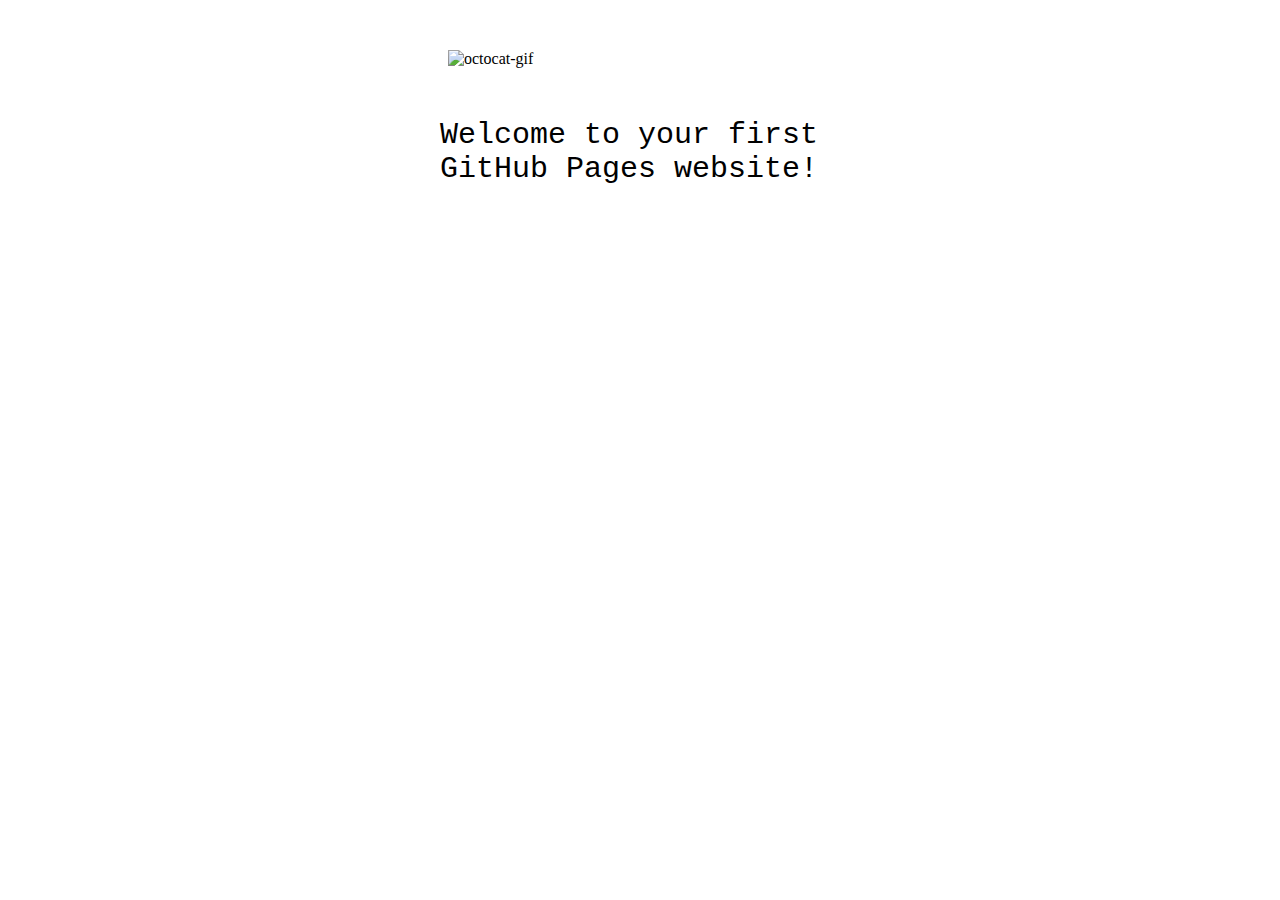
==== index.html @ 5f9df703 "Initial commit" ====
<!DOCTYPE html>

<html>
<head>
  <meta http-equiv="Content-Type" content="text/html; charset=utf-8"/>
  <title>my-first-website</title>
  <LINK href="styles.css" rel="stylesheet" type="text/css">
</head>

<body>

<img src="https://octodex.github.com/images/daftpunktocat-thomas.gif" id="octocat" alt="octocat-gif" />

<!-- Change this code here by copy and pasting your template on line 15 -->
<p>Welcome to your first GitHub Pages website!</p>

</body>
</html>
---- styles.css ----
* {
  margin:0px;
  padding:0px;
}

#octocat {
  display: block;
  width:384px;
  margin: 50px auto;
}

p {
  display: block;
  width: 400px;
  margin: 50px auto;
  font: 30px Monaco,"Courier New","DejaVu Sans Mono","Bitstream Vera Sans Mono",monospace;
}
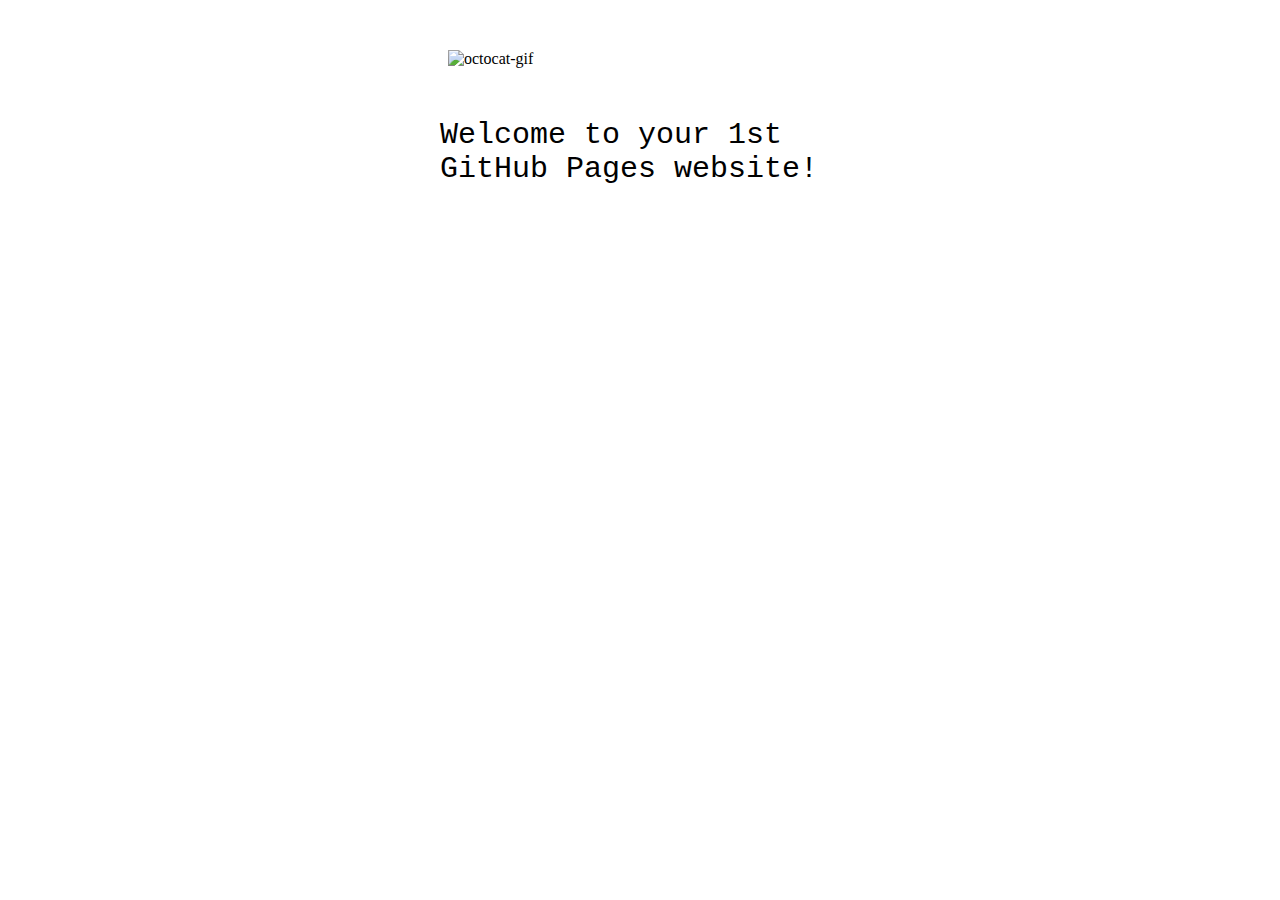
==== commit fb7615d6: "First" ====
--- a/index.html
+++ b/index.html
@@ -12,7 +12,7 @@
 <img src="https://octodex.github.com/images/daftpunktocat-thomas.gif" id="octocat" alt="octocat-gif" />
 
 <!-- Change this code here by copy and pasting your template on line 15 -->
-<p>Welcome to your first GitHub Pages website!</p>
+<p>Welcome to your 1st GitHub Pages website!</p>
 
 </body>
 </html>
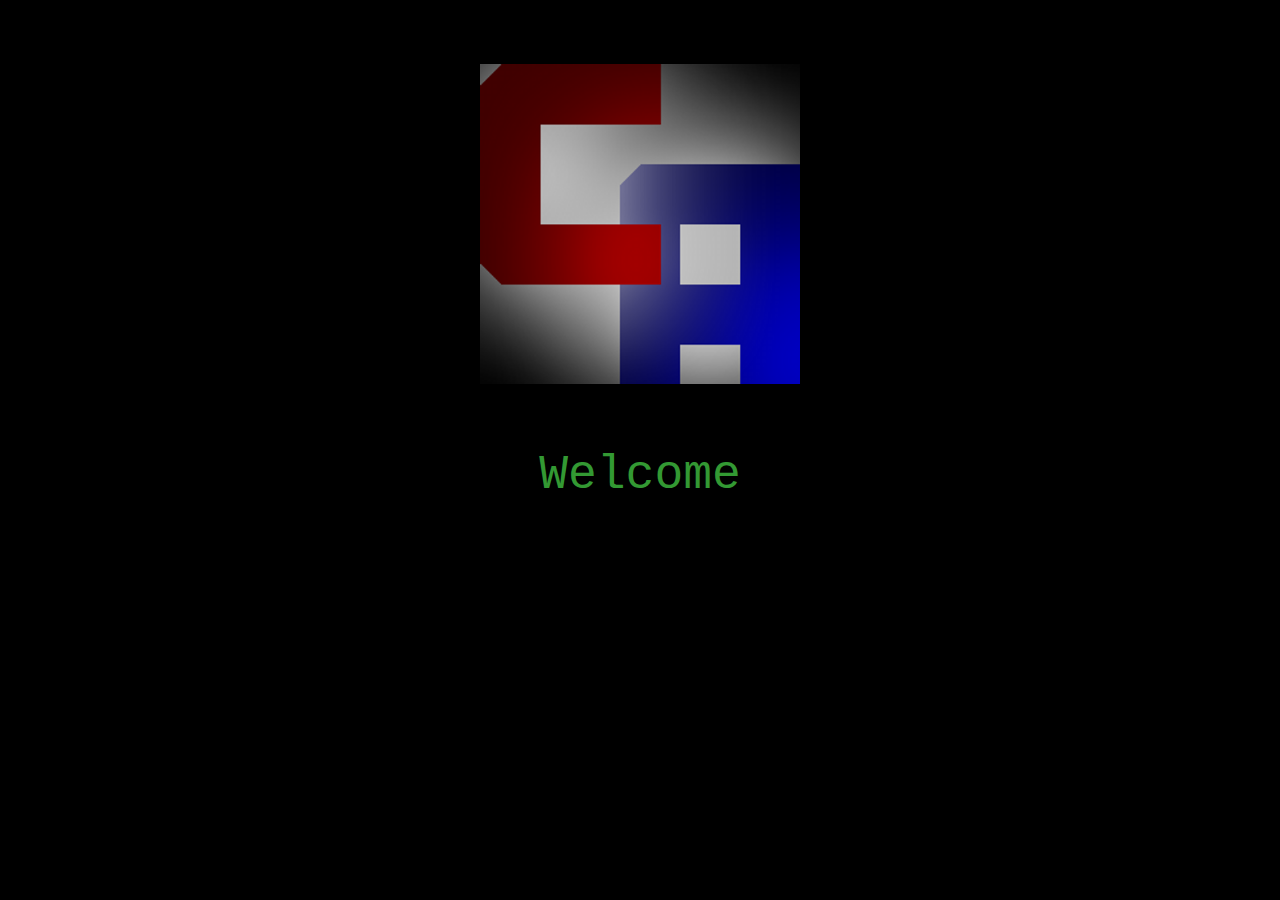
==== commit 649e0ad0: "Dark Mode" ====
--- a/index.html
+++ b/index.html
@@ -2,17 +2,12 @@
 
 <html>
 <head>
-  <meta http-equiv="Content-Type" content="text/html; charset=utf-8"/>
-  <title>my-first-website</title>
-  <LINK href="styles.css" rel="stylesheet" type="text/css">
+	<meta http-equiv="Content-Type" content="text/html; charset=utf-8"/>
+	<title>Crespo</title>
+	<LINK href="styles.css" rel="stylesheet" type="text/css">
 </head>
-
 <body>
-
-<img src="https://octodex.github.com/images/daftpunktocat-thomas.gif" id="octocat" alt="octocat-gif" />
-
-<!-- Change this code here by copy and pasting your template on line 15 -->
-<p>Welcome to your 1st GitHub Pages website!</p>
-
+	<img src="/images/crespo-apps-400x400.png" class="logo" id="crespo-apps-logo" alt="crespo-apps-logo" />
+	<div class="title">Welcome</div>
 </body>
 </html>
--- a/styles.css
+++ b/styles.css
@@ -1,17 +1,22 @@
 * {
-  margin:0px;
-  padding:0px;
+	margin:0px;
+	padding:0px;
 }
 
-#octocat {
-  display: block;
-  width:384px;
-  margin: 50px auto;
+body {
+	background-color: black;
 }
 
-p {
-  display: block;
-  width: 400px;
-  margin: 50px auto;
-  font: 30px Monaco,"Courier New","DejaVu Sans Mono","Bitstream Vera Sans Mono",monospace;
+.logo {
+	padding: 5% 0;
+	display: block;
+	width: 25%;
+	margin: 0 auto;
 }
+
+.title {
+	color: #393;
+	margin: 0 auto;
+	text-align: center;
+	font: 3em Monaco,"Courier New","DejaVu Sans Mono","Bitstream Vera Sans Mono",monospace;
+}